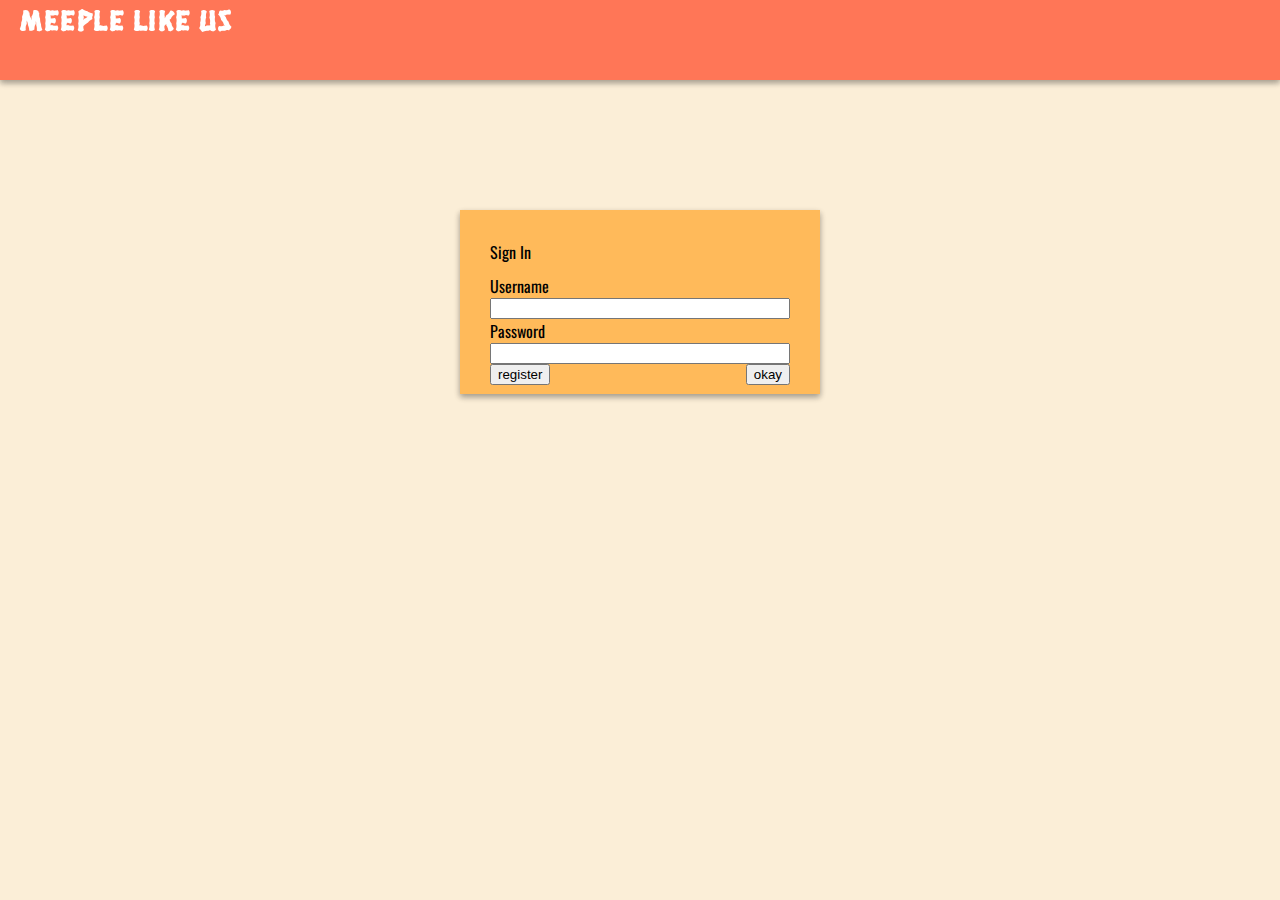
==== login.html @ ba916bf9 "update" ====
<html>

<head>
    <link href="index.css" type="text/css" rel="stylesheet" />
    <link rel="stylesheet" href="https://fonts.googleapis.com/css?family=Hanalei Fill">
    <link rel="stylesheet" href="https://fonts.googleapis.com/css?family=Oswald">
</head>

<header>
    <title>Meeple Like Us</title>
    <div class="navbar">
        <a href="index.html" class="title">Meeple Like Us</a>
    </div>
</header>

<body class="body">
    <div class="card">
        <div class="loginCard">
            Sign In
        </div>
        <label>
            Username<input class="input">
        </label>
        <label>
            Password<input class="input">
        </label>
        <button class="register">
            <a href="register.html">
                register
            </a>
        </button>
        <button class="loginButton">
            okay
        </button>
    </div>
</body>

</html>
---- index.css ----
a{
    color: inherit;
    text-decoration: none;
}
.body{
    background-color: #FBEED7;
    font-family: Oswald;
}

.card{
    background-color: #FFBA5A;
    margin: 210px auto;
    width: 300px;
    box-shadow: 0 3px 6px rgba(0,0,0,0.16), 0 3px 6px rgba(0,0,0,0.23);
    padding: 30px;
}

.gameListCard{
    background-color: rgba(196, 196, 196);
    margin: 210px auto;
    max-width: 500px;
    box-shadow: 0 3px 6px rgba(0,0,0,0.16), 0 3px 6px rgba(0,0,0,0.23);
    padding: 30px;
}

/* .card:hover{
    box-shadow: 0 14px 28px rgba(0,0,0,0.25), 0 10px 10px rgba(0,0,0,0.22);
} */

.input{
    width: 100%;
}

.signinButton{
    float: right;
    margin: 30px 30px;
}

.loginButton{
    float: right;
}

.loginCard{
    margin-bottom:10px;
}

.name{
    float: right;
    font-family: Oswald;
    margin: 30px 30px;
}

.navbar{
    background-color: #FF7657;
    height: 80;
    position: fixed;
    top: 0;
    right: 0; 
    left: 0;
    color: white;
    font-family: Hanalei Fill;
    letter-spacing: 1.5px;
    box-shadow: 0 3px 6px rgba(0,0,0,0.16), 0 3px 6px rgba(0,0,0,0.23);
}

.register{
    float: left;
}

.title{
    font-size: 30px;
    padding-top: 30px; 
    padding-left: 20px;
}
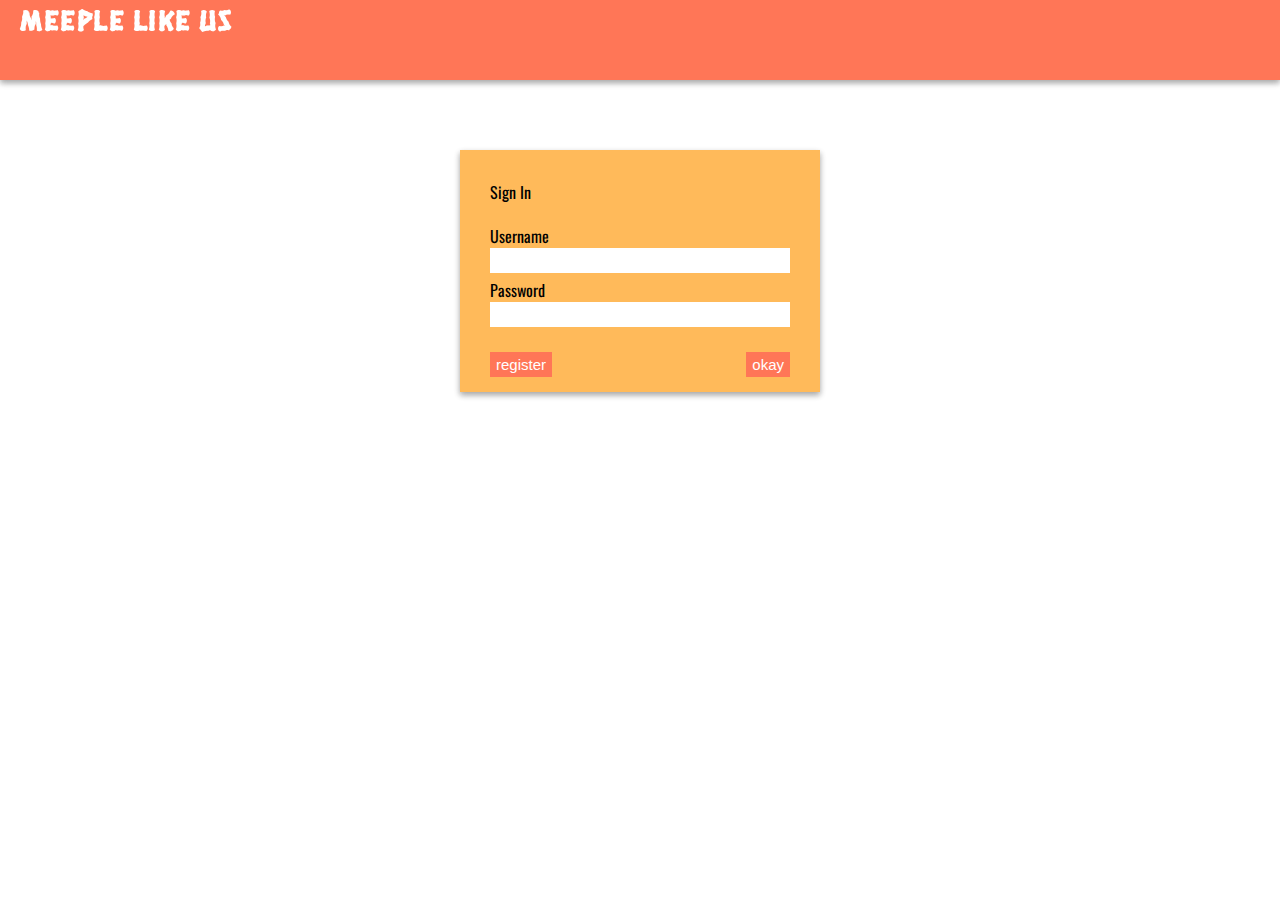
==== commit 3b2b5db9: "fixed favicon" ====
--- a/login.html
+++ b/login.html
@@ -4,6 +4,7 @@
     <link href="index.css" type="text/css" rel="stylesheet" />
     <link rel="stylesheet" href="https://fonts.googleapis.com/css?family=Hanalei Fill">
     <link rel="stylesheet" href="https://fonts.googleapis.com/css?family=Oswald">
+    <link rel="shortcut icon" src="favicon.ico" />
 </head>
 
 <header>
--- a/index.css
+++ b/index.css
@@ -2,46 +2,107 @@
     color: inherit;
     text-decoration: none;
 }
+
+button{
+    background-color: #FF7657;
+    border: none;
+    color: white;
+    height: 25px;
+    font-size: 15px;
+}
+
+input{
+    border: none;
+    padding: 5px;
+    margin-bottom: 5px;
+}
+
+.addGame{
+    position: absolute;
+    float: right;
+    bottom: 0;
+    right: 0;
+    width: 45px;
+    padding: 30px;
+}
+
+.avatar{
+    height: 50px;
+    width: 50px;
+    background-color: #123b;
+    border-radius: 50%;
+    display: inline-block;
+}
+
+.profile{
+    width: 50%;
+    margin: auto;
+}
+
 .body{
-    background-color: #FBEED7;
+    background-color: #ffffff;
     font-family: Oswald;
 }
 
 .card{
     background-color: #FFBA5A;
-    margin: 210px auto;
+    margin: 150px auto;
     width: 300px;
     box-shadow: 0 3px 6px rgba(0,0,0,0.16), 0 3px 6px rgba(0,0,0,0.23);
-    padding: 30px;
+    padding: 30px 30px 60px 30px;
+}
+
+.circle{
+    height: 25px;
+    width: 25px;
+    background-color: #123b;
+    border-radius: 50%;
+    display: inline-block;
+}
+
+.gameInfo{
+    padding-left: 20px;
 }
 
 .gameListCard{
     background-color: rgba(196, 196, 196);
-    margin: 210px auto;
+    margin: 150px auto;
     max-width: 500px;
     box-shadow: 0 3px 6px rgba(0,0,0,0.16), 0 3px 6px rgba(0,0,0,0.23);
     padding: 30px;
 }
 
-/* .card:hover{
-    box-shadow: 0 14px 28px rgba(0,0,0,0.25), 0 10px 10px rgba(0,0,0,0.22);
-} */
+.gameContainer {
+    display: grid;
+    grid-template-columns: 25% auto 20%;
+}
+
+.gameTitle{
+    font-size: 20px;
+}
 
 .input{
     width: 100%;
 }
 
+.join{
+    vertical-align: bottom;
+}
+
 .signinButton{
     float: right;
     margin: 30px 30px;
+    margin-top: 10px;
 }
 
-.loginButton{
-    float: right;
+.logo{
+    width: 50px;
+    padding: 30px 30px 0 10px;
+    margin: auto;
 }
 
 .loginCard{
-    margin-bottom:10px;
+    padding-bottom:20px;
 }
 
 .name{
@@ -63,12 +124,27 @@
     box-shadow: 0 3px 6px rgba(0,0,0,0.16), 0 3px 6px rgba(0,0,0,0.23);
 }
 
-.register{
-    float: left;
+.seating{
+    display: grid;
+    grid-template-columns: auto;
 }
 
 .title{
     font-size: 30px;
     padding-top: 30px; 
     padding-left: 20px;
-}+}
+
+/* ------- Register Page ------- */
+
+.register{
+    float: left;
+    margin: 20px 0;
+}
+
+.loginButton{
+    float: right;
+    margin: 20px 0;
+}
+
+/* ------- Sign In Page ------- */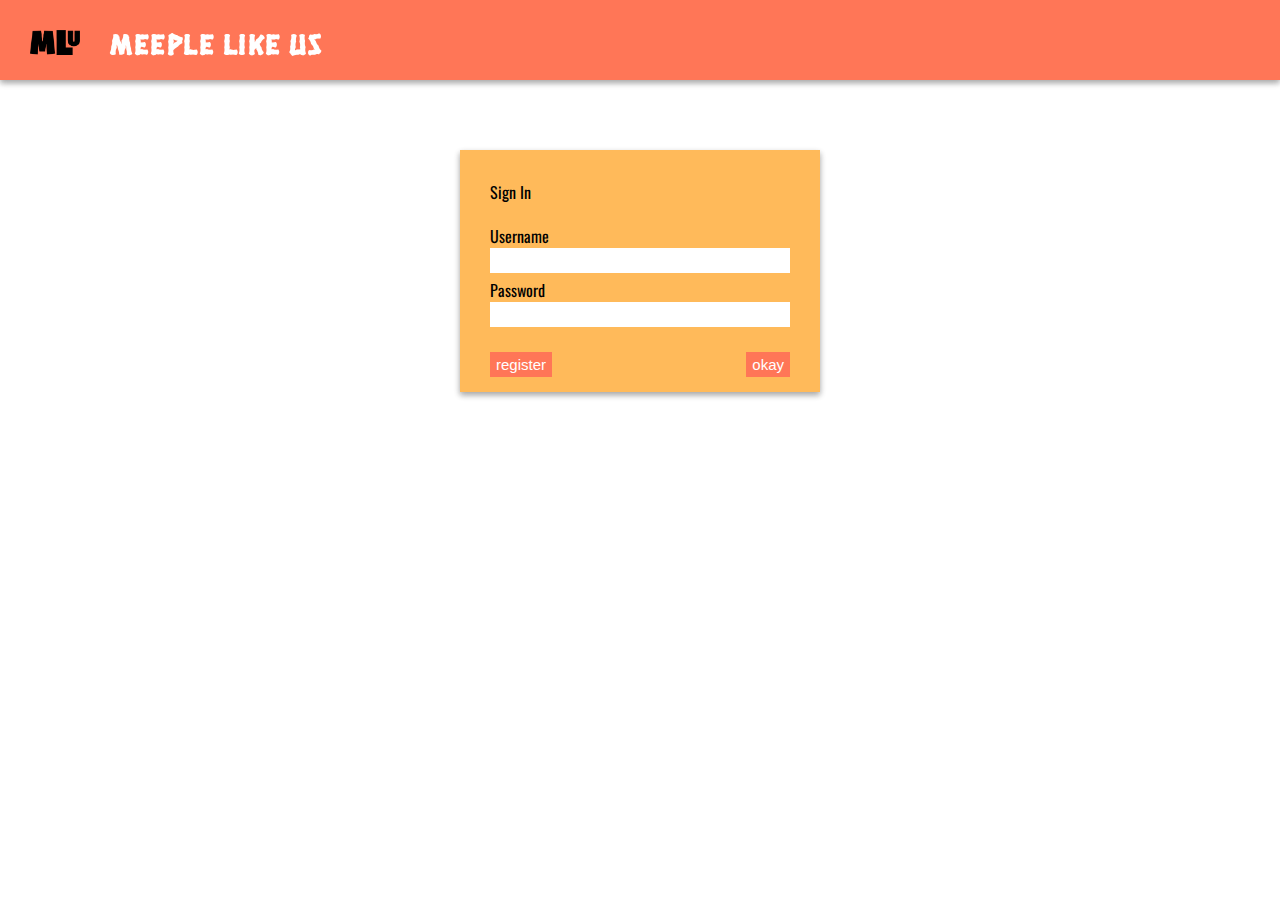
==== commit e489811c: "adding logo to html pages" ====
--- a/login.html
+++ b/login.html
@@ -10,7 +10,7 @@
 <header>
     <title>Meeple Like Us</title>
     <div class="navbar">
-        <a href="index.html" class="title">Meeple Like Us</a>
+        <a href="index.html" class="title"><img src="logo.png" class="logo"></img>Meeple Like Us</a>
     </div>
 </header>
 
@@ -35,5 +35,4 @@
         </button>
     </div>
 </body>
-
 </html>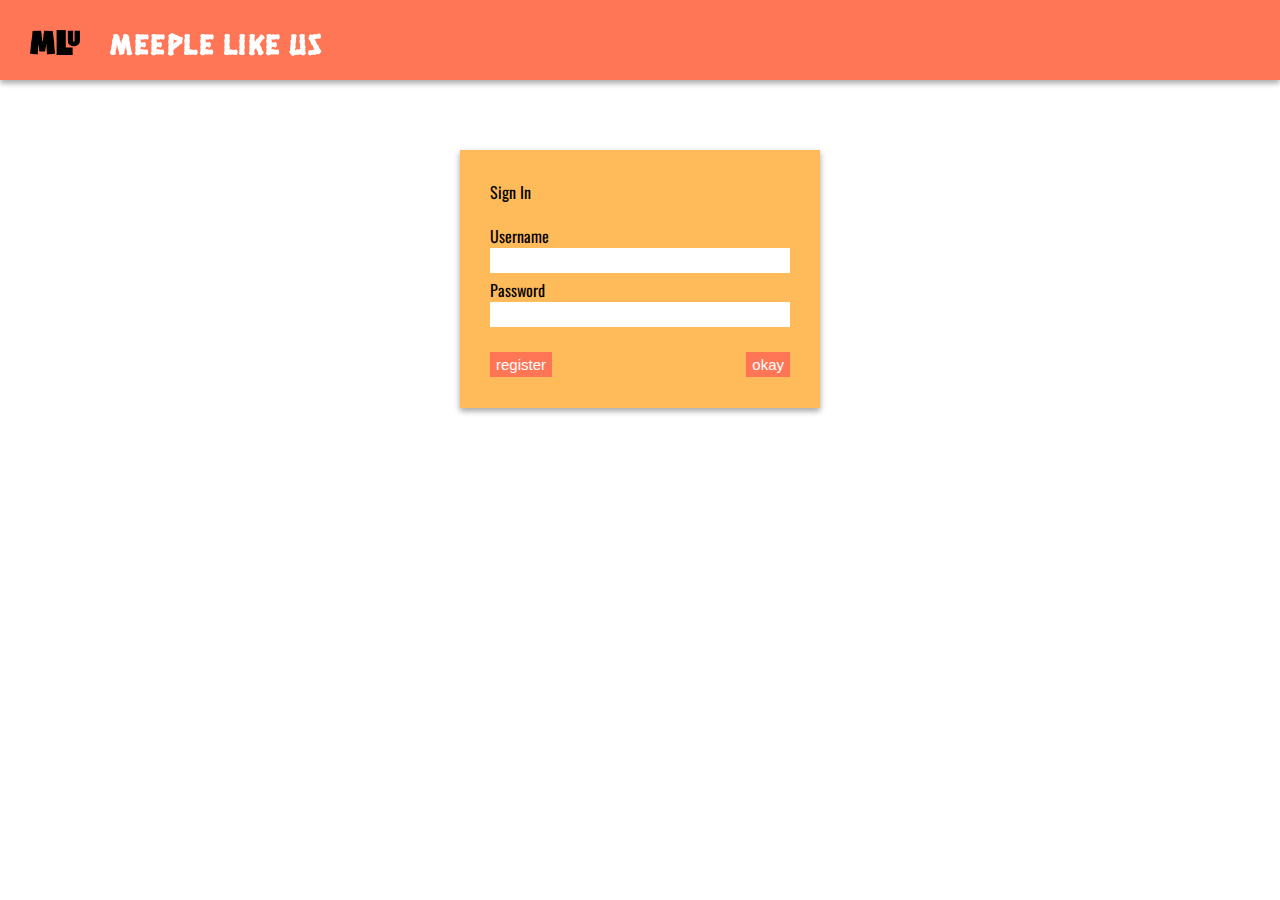
==== commit 4da581c5: "database, php, dao" ====
--- a/login.html
+++ b/login.html
@@ -10,7 +10,7 @@
 <header>
     <title>Meeple Like Us</title>
     <div class="navbar">
-        <a href="index.html" class="title"><img src="logo.png" class="logo"></img>Meeple Like Us</a>
+        <a href="index.php" class="title"><img src="logo.png" class="logo"></img>Meeple Like Us</a>
     </div>
 </header>
 
@@ -19,20 +19,23 @@
         <div class="loginCard">
             Sign In
         </div>
-        <label>
-            Username<input class="input">
-        </label>
-        <label>
-            Password<input class="input">
-        </label>
-        <button class="register">
-            <a href="register.html">
-                register
-            </a>
-        </button>
-        <button class="loginButton">
-            okay
-        </button>
+        <form method="POST" action="login.php">
+            <label>
+                Username<input name="username" class="input">
+            </label>
+            <label>
+                Password<input name="password" class="input">
+            </label>
+            <button class="register">
+                <a href="register.php">
+                    register
+                </a>
+            </button>
+            <button type="submit" class="loginButton">
+                okay
+            </button>
+        </form>
     </div>
 </body>
+
 </html>--- a/index.css
+++ b/index.css
@@ -18,7 +18,7 @@
 }
 
 .addGame{
-    position: absolute;
+    position: fixed;
     float: right;
     bottom: 0;
     right: 0;
@@ -113,7 +113,7 @@
 
 .navbar{
     background-color: #FF7657;
-    height: 80;
+    height: 80px;
     position: fixed;
     top: 0;
     right: 0; 
@@ -122,6 +122,15 @@
     font-family: Hanalei Fill;
     letter-spacing: 1.5px;
     box-shadow: 0 3px 6px rgba(0,0,0,0.16), 0 3px 6px rgba(0,0,0,0.23);
+}
+
+.footerbar{
+    height: 30px;
+    position: fixed;
+    bottom: 0;
+    left: 0;
+    right: 0;
+    padding: 20px;
 }
 
 .seating{
@@ -135,6 +144,12 @@
     padding-left: 20px;
 }
 
+
+.username{
+    font-family: Oswald;
+    float:right;
+    padding: 20px;
+}
 /* ------- Register Page ------- */
 
 .register{
@@ -145,6 +160,4 @@
 .loginButton{
     float: right;
     margin: 20px 0;
-}
-
-/* ------- Sign In Page ------- */+}